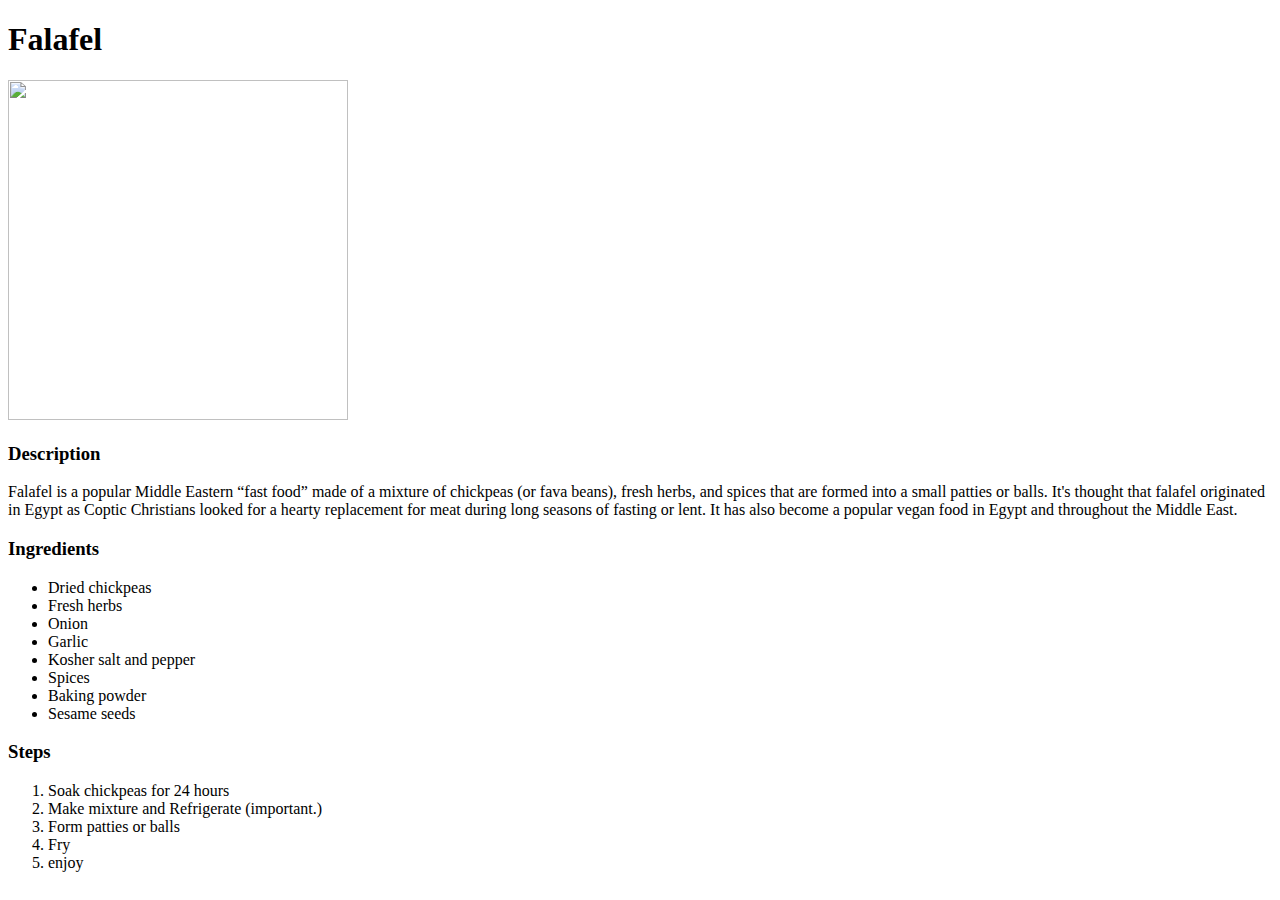
==== recipes/falafel.html @ ae78cf0e "created home page of odin recipes with 3 recipes" ====
<!DOCTYPE html>
<html lang="en">
    <head>
        <meta charset="UTF-8" />
        <meta name="viewport" content="width=device-width, initial-scale=1.0" />
        <title>Falafel</title>
    </head>
    <body>
        <h1>Falafel</h1>

        <img
            src="https://www.themediterraneandish.com/wp-content/uploads/2020/02/falafel-recipe-10-1024x1536.jpg"
            alt=""
            height="340"
            width="340"
        />
        <h3>Description</h3>
        <p>
            Falafel is a popular Middle Eastern “fast food” made of a mixture of
            chickpeas (or fava beans), fresh herbs, and spices that are formed
            into a small patties or balls. It's thought that falafel originated
            in Egypt as Coptic Christians looked for a hearty replacement for
            meat during long seasons of fasting or lent. It has also become a
            popular vegan food in Egypt and throughout the Middle East.
        </p>

        <h3>Ingredients</h3>
        <ul>
            <li>Dried chickpeas</li>
            <li>Fresh herbs</li>
            <li>Onion</li>
            <li>Garlic</li>
            <li>Kosher salt and pepper</li>
            <li>Spices</li>
            <li>Baking powder</li>
            <li>Sesame seeds</li>
        </ul>

        <h3>Steps</h3>
        <ol>
            <li>Soak chickpeas for 24 hours</li>
            <li>Make mixture and Refrigerate (important.)</li>
            <li>Form patties or balls</li>
            <li>Fry</li>
            <li>enjoy</li>
        </ol>
    </body>
</html>
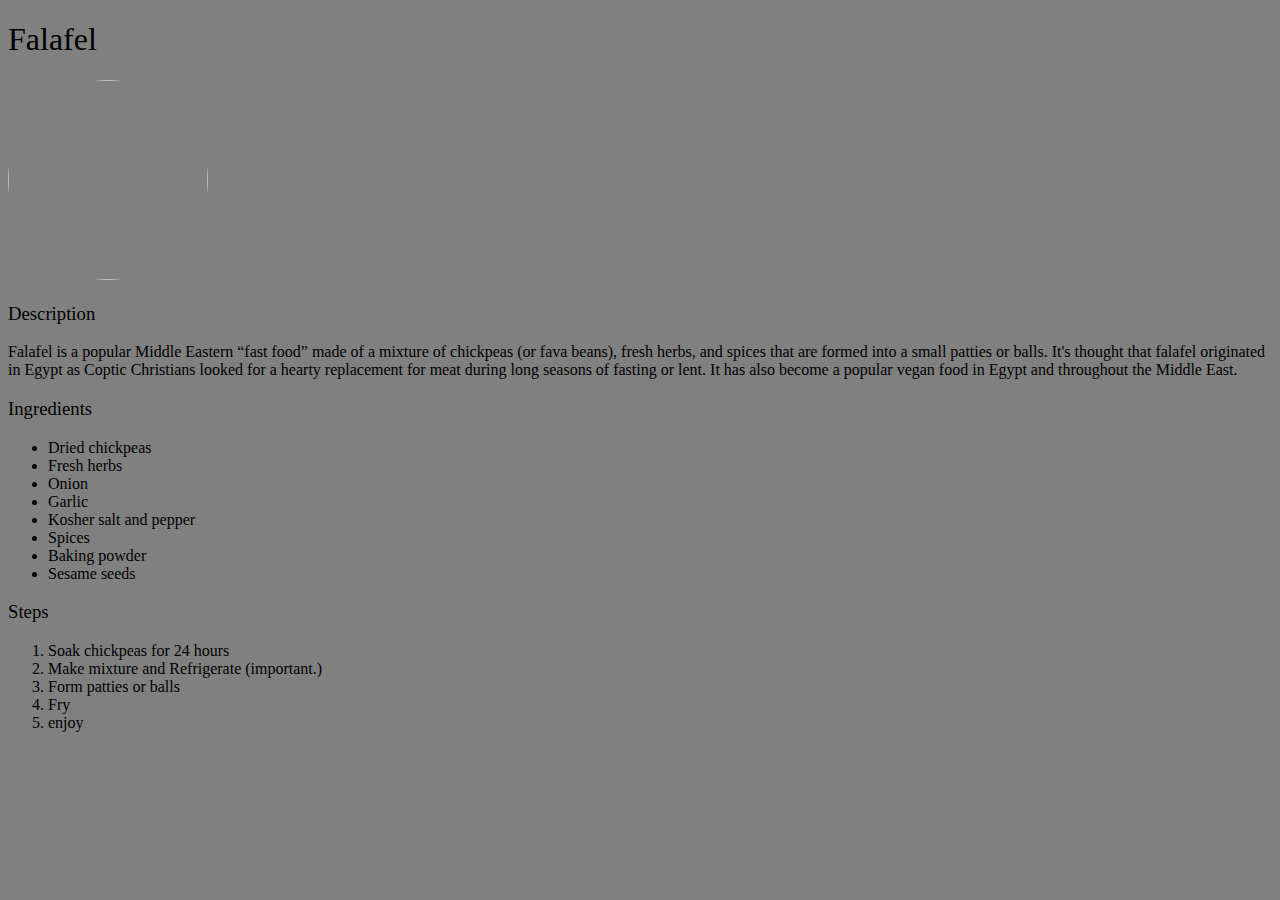
==== commit 3fd66c05: "added css styles" ====
--- a/recipes/falafel.html
+++ b/recipes/falafel.html
@@ -4,6 +4,7 @@
         <meta charset="UTF-8" />
         <meta name="viewport" content="width=device-width, initial-scale=1.0" />
         <title>Falafel</title>
+        <link rel="stylesheet" href="../styles/styles.css" />
     </head>
     <body>
         <h1>Falafel</h1>
@@ -11,8 +12,9 @@
         <img
             src="https://www.themediterraneandish.com/wp-content/uploads/2020/02/falafel-recipe-10-1024x1536.jpg"
             alt=""
-            height="340"
-            width="340"
+            height="200"
+            width="200"
+            class="food-image"
         />
         <h3>Description</h3>
         <p>
--- a/styles/styles.css
+++ b/styles/styles.css
@@ -0,0 +1,10 @@
+* {
+    background-color: gray;
+    color: black;
+    font-family: Cambria, Cochin, Georgia, Times, 'Times New Roman', serif;
+    font-weight: 200;
+}
+
+.food-image{
+    border-radius: 50%;
+}